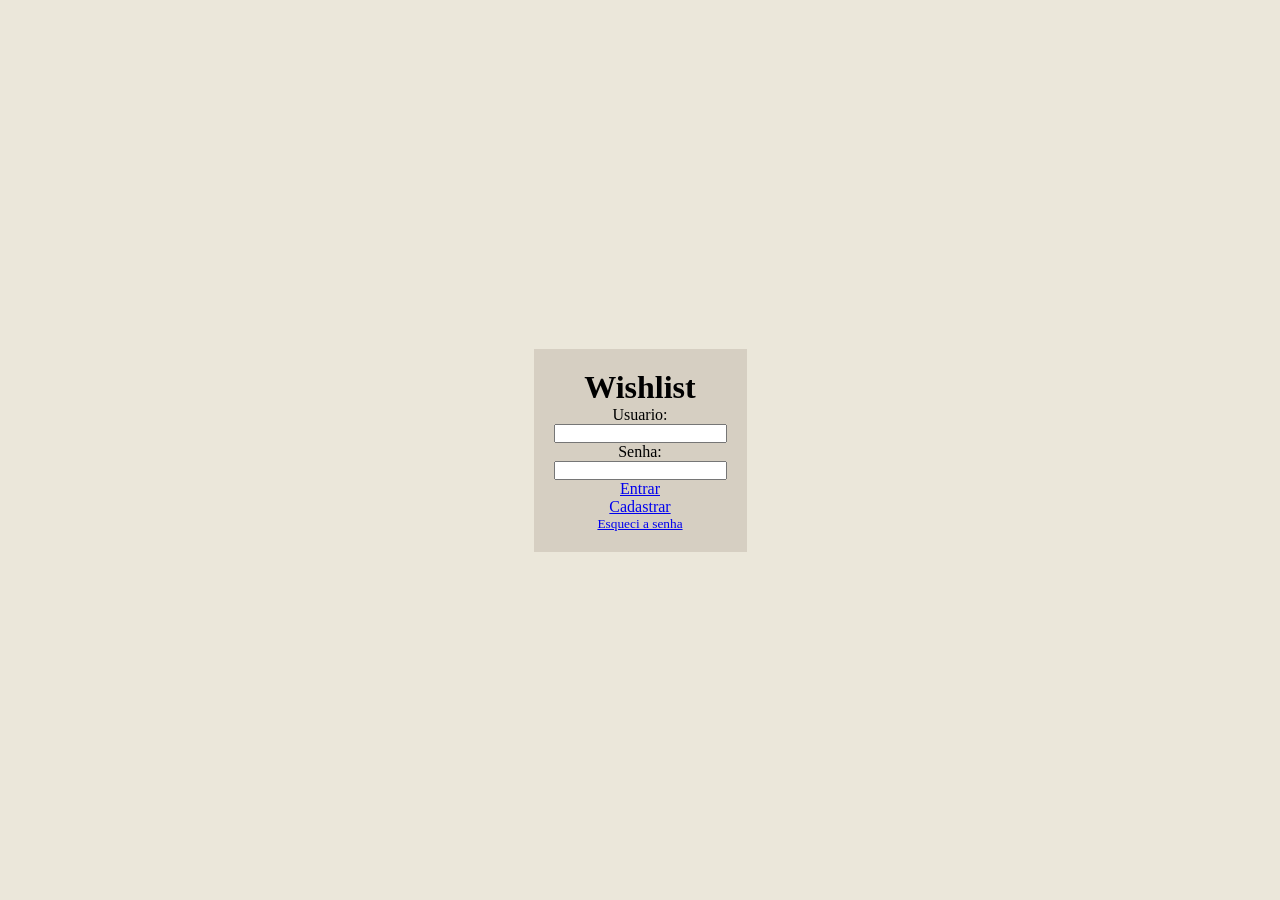
==== login.html @ b12c09c3 "estilizando pagina login" ====
<!DOCTYPE html>
<html lang="pt-br">
<head>
    <meta charset="UTF-8">
    <meta name="viewport" content="width=device-width, initial-scale=1.0">

    <link rel="stylesheet" href="css/login.css">
    <title>Wishlist</title>
</head>
<body>
    <div class="" id="box-login">
        <form action="">
            <h1>Wishlist</h1>
            <label for="user-login">Usuario:</label>
            <input type="email" id="user-login">

            <label for="user-password">Senha:</label>
            <input type="password" id="user-password">

            <a href="#">Entrar</a>
            <a href="#">Cadastrar</a>
            <small><a href="#">Esqueci a senha</a></small>
        </form>
    </div>
</body>
</html>
---- css/login.css ----
*{
    margin: 0;
    padding: 0;
    box-sizing: border-box;
}

:root{
    --cor-principal: #EBE7DA;
    --cor-secundaria: #D6CFC2;
    --cor-destaque: #EBC87F;

    --cor-texto: #2B2B2B;
}

body{
    min-height: 100vh;

    display: flex;
    justify-content: center;
    align-items: center;

    background-color: var(--cor-principal);
}

#box-login form{
    display: flex;
    justify-content: center;
    align-items: center;

    flex-direction: column;

    background-color: var(--cor-secundaria);

    padding: 20px;
}
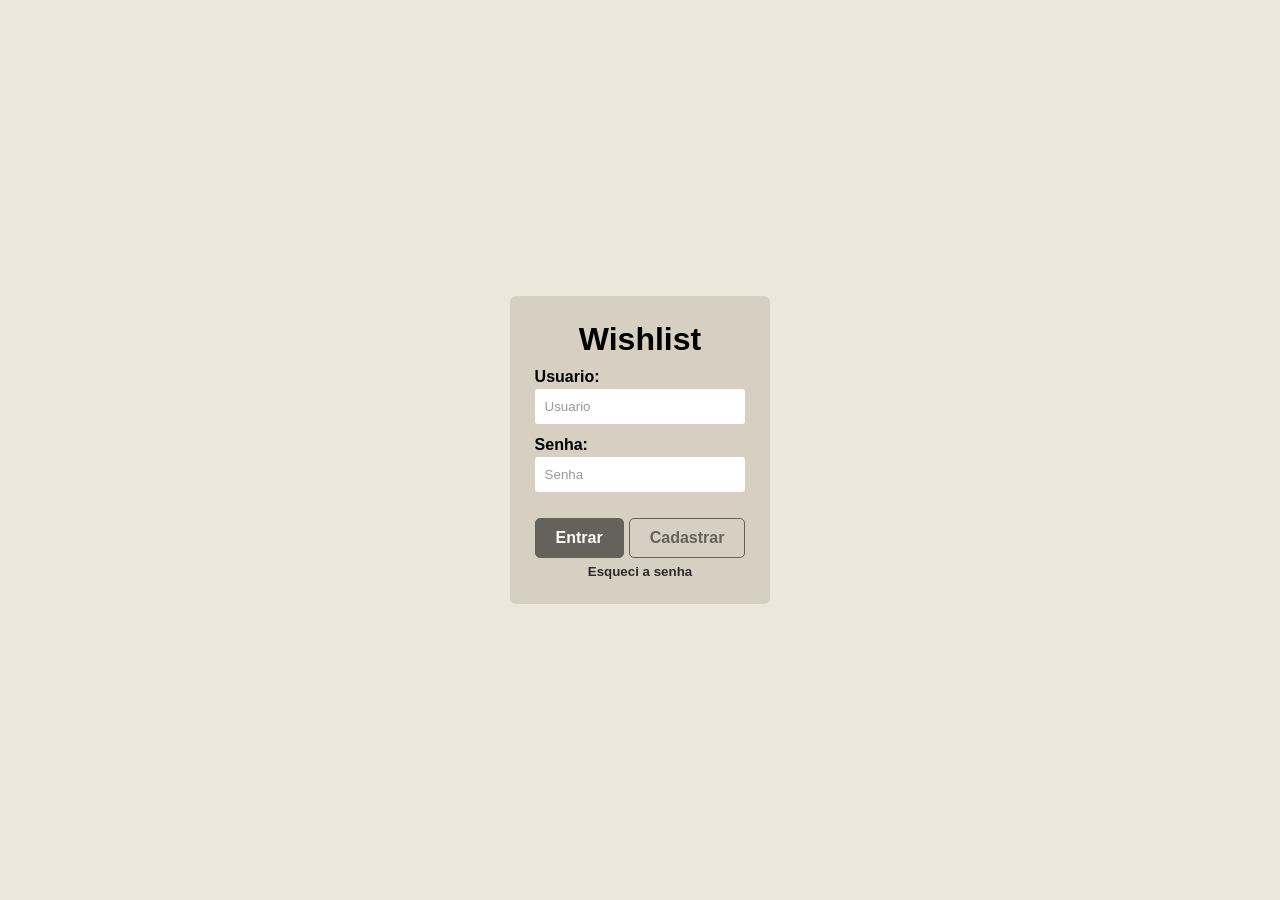
==== commit 481861a1: "tela login v1 finalizada" ====
--- a/login.html
+++ b/login.html
@@ -12,13 +12,15 @@
         <form action="">
             <h1>Wishlist</h1>
             <label for="user-login">Usuario:</label>
-            <input type="email" id="user-login">
+            <input type="email" id="user-login" placeholder="Usuario">
 
             <label for="user-password">Senha:</label>
-            <input type="password" id="user-password">
+            <input type="password" id="user-password" placeholder="Senha">
 
-            <a href="#">Entrar</a>
-            <a href="#">Cadastrar</a>
+            <div class="auth-buttons">
+                <a href="#" class="btn btn-login">Entrar</a>
+                <a href="#" class="btn btn-register">Cadastrar</a>
+            </div>
             <small><a href="#">Esqueci a senha</a></small>
         </form>
     </div>
--- a/css/login.css
+++ b/css/login.css
@@ -7,9 +7,12 @@
 :root{
     --cor-principal: #EBE7DA;
     --cor-secundaria: #D6CFC2;
-    --cor-destaque: #EBC87F;
+    --cor-destaque: #65615b;
 
     --cor-texto: #2B2B2B;
+    --cor-texto2: #ffffff;
+
+    --font-principal: 'Poppins', sans-serif;
 }
 
 body{
@@ -20,16 +23,124 @@
     align-items: center;
 
     background-color: var(--cor-principal);
+    font-family: var(--font-principal);
 }
 
-#box-login form{
+form{
     display: flex;
     justify-content: center;
-    align-items: center;
 
     flex-direction: column;
 
     background-color: var(--cor-secundaria);
 
-    padding: 20px;
+    padding: 25px;
+
+    border-radius: 6px;
 }
+
+h1{
+    text-align: center;
+    margin-bottom: 10px;
+}
+
+label{
+    font-weight: 600;
+    margin-bottom: 3px;
+}
+
+input{
+    width: 100%;
+
+    padding: 10px;
+
+    border: none;
+    border-radius: 3px;
+
+    outline: none;
+
+    font-family: var(--font-principal);
+    transition: 0.3s ease;
+}
+
+input[type="email"]{
+    margin-bottom: 12px;
+}
+
+input[type="password"]{
+    margin-bottom: 20px;
+}
+
+input::placeholder {
+  color: #999;
+}
+
+input:focus{
+    outline: none;
+    border: 1px solid var(--cor-destaque);
+    box-shadow: 0 0 0 1px var(--cor-destaque);
+}
+
+input:hover {
+  border-color: var(--cor-principal);
+}
+
+.auth-buttons{
+    display: flex;
+    justify-content: space-around;
+    align-items: center;
+
+    margin-top: 6px;
+}
+
+.btn{
+    padding: 10px 20px;
+    border-radius: 5px;
+}
+
+.btn-login{
+    background-color: var(--cor-destaque);
+    border: 1px solid var(--cor-destaque);
+    margin-right: 5px;
+    transition: all 0.4s ease;
+}
+
+.btn-login:hover{
+    background-color: var(--cor-principal);
+    color: var(--cor-texto);
+    border: 1px solid var(--cor-principal);
+    transform: translateY(-1px) scale(1.02);
+}
+
+.btn-register{
+    background-color: transparent;
+    color: var(--cor-destaque);
+    border: 1px solid var(--cor-destaque);
+    transition: all 0.4s ease;
+}
+
+.btn-register:hover{
+    background-color: var(--cor-texto);
+    border: 1px solid var(--cor-texto);
+    color: var(--cor-texto2);
+    transform: translateY(-1px) scale(1.02);
+}
+
+a{
+    text-decoration: none;
+
+    color: var(--cor-texto2);
+
+    font-weight: 600;
+}
+
+form small{
+    margin-top: 6px;
+    text-align: center;
+}
+
+form small a{
+    color: var(--cor-texto);
+}
+
+
